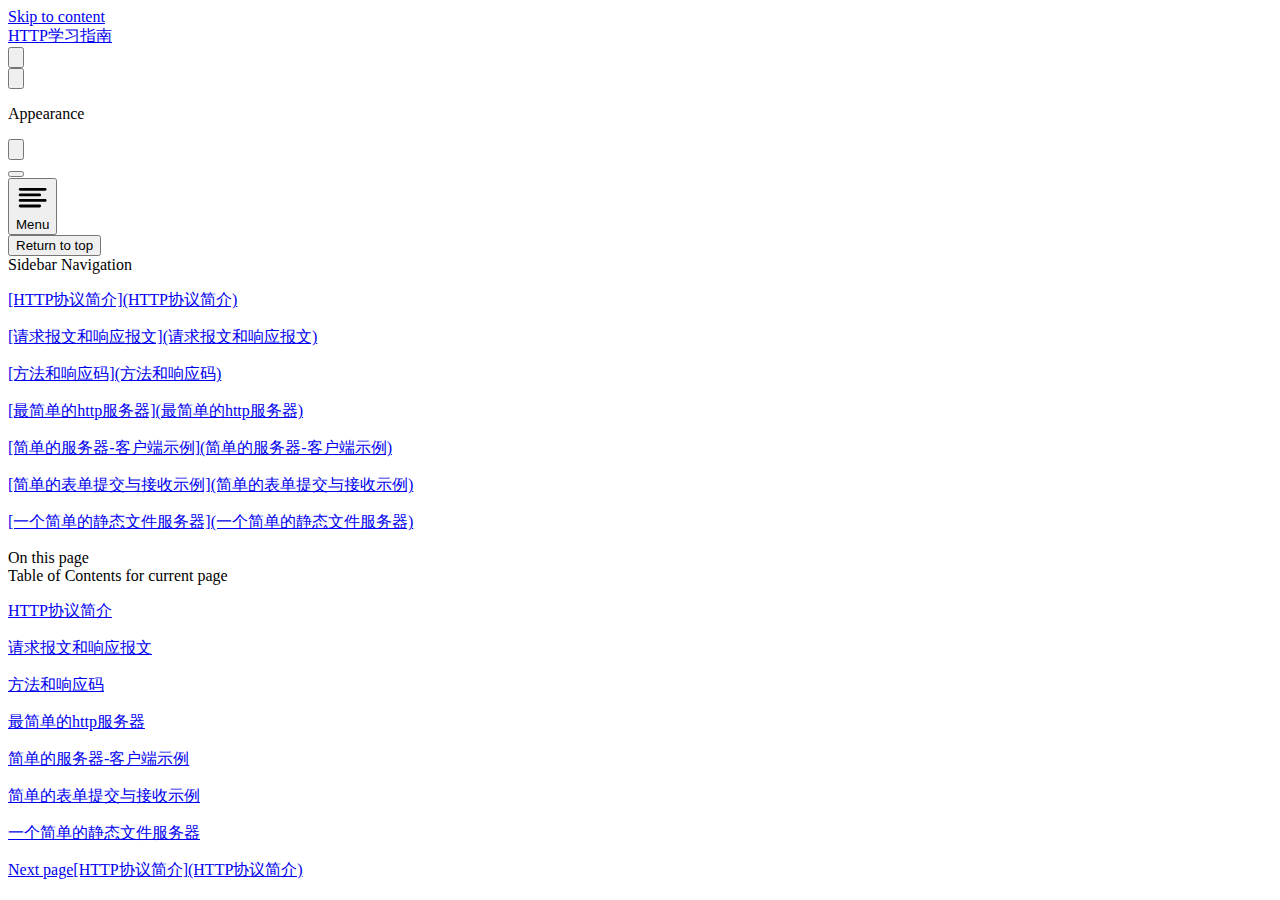
==== index.html @ 5ba081e0 "a" ====
<!DOCTYPE html>
<html lang="en-US" dir="ltr">
  <head>
    <meta charset="utf-8">
    <meta name="viewport" content="width=device-width,initial-scale=1">
    <title>HTTP学习指南 | HTTP学习指南</title>
    <meta name="description" content="A VitePress site">
    <link rel="preload stylesheet" href="/HTTP/assets/style.e635b165.css" as="style">
    <script type="module" src="/HTTP/assets/app.f30a6539.js"></script>
    <link rel="preload" href="/HTTP/assets/inter-roman-latin.2ed14f66.woff2" as="font" type="font/woff2" crossorigin="">
  <link rel="modulepreload" href="/HTTP/assets/chunks/framework.efd27913.js">
  <link rel="modulepreload" href="/HTTP/assets/chunks/theme.ed88ab7f.js">
  <link rel="modulepreload" href="/HTTP/assets/index.md.7bf1338c.lean.js">
  <script id="check-dark-light">(()=>{const e=localStorage.getItem("vitepress-theme-appearance")||"",a=window.matchMedia("(prefers-color-scheme: dark)").matches;(!e||e==="auto"?a:e==="dark")&&document.documentElement.classList.add("dark")})();</script>
  </head>
  <body>
    <div id="app"><div class="Layout" data-v-d73dbb24><!--[--><!--]--><!--[--><span tabindex="-1" data-v-29003b3e></span><a href="#VPContent" class="VPSkipLink visually-hidden" data-v-29003b3e> Skip to content </a><!--]--><!----><header class="VPNav" data-v-d73dbb24 data-v-9394ba29><div class="VPNavBar has-sidebar" data-v-9394ba29 data-v-a78307b1><div class="container" data-v-a78307b1><div class="title" data-v-a78307b1><div class="VPNavBarTitle has-sidebar" data-v-a78307b1 data-v-98e2f454><a class="title" href="/HTTP/" data-v-98e2f454><!--[--><!--]--><!----><!--[-->HTTP学习指南<!--]--><!--[--><!--]--></a></div></div><div class="content" data-v-a78307b1><div class="curtain" data-v-a78307b1></div><div class="content-body" data-v-a78307b1><!--[--><!--]--><div class="VPNavBarSearch search" style="--vp-meta-key:&#39;Meta&#39;;" data-v-a78307b1><!----></div><!----><!----><div class="VPNavBarAppearance appearance" data-v-a78307b1 data-v-ea946d03><button class="VPSwitch VPSwitchAppearance" type="button" role="switch" title="toggle dark mode" aria-checked="false" data-v-ea946d03 data-v-d87ac6be data-v-cc68e52b><span class="check" data-v-cc68e52b><span class="icon" data-v-cc68e52b><!--[--><svg xmlns="http://www.w3.org/2000/svg" aria-hidden="true" focusable="false" viewbox="0 0 24 24" class="sun" data-v-d87ac6be><path d="M12,18c-3.3,0-6-2.7-6-6s2.7-6,6-6s6,2.7,6,6S15.3,18,12,18zM12,8c-2.2,0-4,1.8-4,4c0,2.2,1.8,4,4,4c2.2,0,4-1.8,4-4C16,9.8,14.2,8,12,8z"></path><path d="M12,4c-0.6,0-1-0.4-1-1V1c0-0.6,0.4-1,1-1s1,0.4,1,1v2C13,3.6,12.6,4,12,4z"></path><path d="M12,24c-0.6,0-1-0.4-1-1v-2c0-0.6,0.4-1,1-1s1,0.4,1,1v2C13,23.6,12.6,24,12,24z"></path><path d="M5.6,6.6c-0.3,0-0.5-0.1-0.7-0.3L3.5,4.9c-0.4-0.4-0.4-1,0-1.4s1-0.4,1.4,0l1.4,1.4c0.4,0.4,0.4,1,0,1.4C6.2,6.5,5.9,6.6,5.6,6.6z"></path><path d="M19.8,20.8c-0.3,0-0.5-0.1-0.7-0.3l-1.4-1.4c-0.4-0.4-0.4-1,0-1.4s1-0.4,1.4,0l1.4,1.4c0.4,0.4,0.4,1,0,1.4C20.3,20.7,20,20.8,19.8,20.8z"></path><path d="M3,13H1c-0.6,0-1-0.4-1-1s0.4-1,1-1h2c0.6,0,1,0.4,1,1S3.6,13,3,13z"></path><path d="M23,13h-2c-0.6,0-1-0.4-1-1s0.4-1,1-1h2c0.6,0,1,0.4,1,1S23.6,13,23,13z"></path><path d="M4.2,20.8c-0.3,0-0.5-0.1-0.7-0.3c-0.4-0.4-0.4-1,0-1.4l1.4-1.4c0.4-0.4,1-0.4,1.4,0s0.4,1,0,1.4l-1.4,1.4C4.7,20.7,4.5,20.8,4.2,20.8z"></path><path d="M18.4,6.6c-0.3,0-0.5-0.1-0.7-0.3c-0.4-0.4-0.4-1,0-1.4l1.4-1.4c0.4-0.4,1-0.4,1.4,0s0.4,1,0,1.4l-1.4,1.4C18.9,6.5,18.6,6.6,18.4,6.6z"></path></svg><svg xmlns="http://www.w3.org/2000/svg" aria-hidden="true" focusable="false" viewbox="0 0 24 24" class="moon" data-v-d87ac6be><path d="M12.1,22c-0.3,0-0.6,0-0.9,0c-5.5-0.5-9.5-5.4-9-10.9c0.4-4.8,4.2-8.6,9-9c0.4,0,0.8,0.2,1,0.5c0.2,0.3,0.2,0.8-0.1,1.1c-2,2.7-1.4,6.4,1.3,8.4c2.1,1.6,5,1.6,7.1,0c0.3-0.2,0.7-0.3,1.1-0.1c0.3,0.2,0.5,0.6,0.5,1c-0.2,2.7-1.5,5.1-3.6,6.8C16.6,21.2,14.4,22,12.1,22zM9.3,4.4c-2.9,1-5,3.6-5.2,6.8c-0.4,4.4,2.8,8.3,7.2,8.7c2.1,0.2,4.2-0.4,5.8-1.8c1.1-0.9,1.9-2.1,2.4-3.4c-2.5,0.9-5.3,0.5-7.5-1.1C9.2,11.4,8.1,7.7,9.3,4.4z"></path></svg><!--]--></span></span></button></div><!----><div class="VPFlyout VPNavBarExtra extra" data-v-a78307b1 data-v-4501e5f9 data-v-9ece20d5><button type="button" class="button" aria-haspopup="true" aria-expanded="false" aria-label="extra navigation" data-v-9ece20d5><svg xmlns="http://www.w3.org/2000/svg" aria-hidden="true" focusable="false" viewbox="0 0 24 24" class="icon" data-v-9ece20d5><circle cx="12" cy="12" r="2"></circle><circle cx="19" cy="12" r="2"></circle><circle cx="5" cy="12" r="2"></circle></svg></button><div class="menu" data-v-9ece20d5><div class="VPMenu" data-v-9ece20d5 data-v-023d9166><!----><!--[--><!--[--><!----><div class="group" data-v-4501e5f9><div class="item appearance" data-v-4501e5f9><p class="label" data-v-4501e5f9>Appearance</p><div class="appearance-action" data-v-4501e5f9><button class="VPSwitch VPSwitchAppearance" type="button" role="switch" title="toggle dark mode" aria-checked="false" data-v-4501e5f9 data-v-d87ac6be data-v-cc68e52b><span class="check" data-v-cc68e52b><span class="icon" data-v-cc68e52b><!--[--><svg xmlns="http://www.w3.org/2000/svg" aria-hidden="true" focusable="false" viewbox="0 0 24 24" class="sun" data-v-d87ac6be><path d="M12,18c-3.3,0-6-2.7-6-6s2.7-6,6-6s6,2.7,6,6S15.3,18,12,18zM12,8c-2.2,0-4,1.8-4,4c0,2.2,1.8,4,4,4c2.2,0,4-1.8,4-4C16,9.8,14.2,8,12,8z"></path><path d="M12,4c-0.6,0-1-0.4-1-1V1c0-0.6,0.4-1,1-1s1,0.4,1,1v2C13,3.6,12.6,4,12,4z"></path><path d="M12,24c-0.6,0-1-0.4-1-1v-2c0-0.6,0.4-1,1-1s1,0.4,1,1v2C13,23.6,12.6,24,12,24z"></path><path d="M5.6,6.6c-0.3,0-0.5-0.1-0.7-0.3L3.5,4.9c-0.4-0.4-0.4-1,0-1.4s1-0.4,1.4,0l1.4,1.4c0.4,0.4,0.4,1,0,1.4C6.2,6.5,5.9,6.6,5.6,6.6z"></path><path d="M19.8,20.8c-0.3,0-0.5-0.1-0.7-0.3l-1.4-1.4c-0.4-0.4-0.4-1,0-1.4s1-0.4,1.4,0l1.4,1.4c0.4,0.4,0.4,1,0,1.4C20.3,20.7,20,20.8,19.8,20.8z"></path><path d="M3,13H1c-0.6,0-1-0.4-1-1s0.4-1,1-1h2c0.6,0,1,0.4,1,1S3.6,13,3,13z"></path><path d="M23,13h-2c-0.6,0-1-0.4-1-1s0.4-1,1-1h2c0.6,0,1,0.4,1,1S23.6,13,23,13z"></path><path d="M4.2,20.8c-0.3,0-0.5-0.1-0.7-0.3c-0.4-0.4-0.4-1,0-1.4l1.4-1.4c0.4-0.4,1-0.4,1.4,0s0.4,1,0,1.4l-1.4,1.4C4.7,20.7,4.5,20.8,4.2,20.8z"></path><path d="M18.4,6.6c-0.3,0-0.5-0.1-0.7-0.3c-0.4-0.4-0.4-1,0-1.4l1.4-1.4c0.4-0.4,1-0.4,1.4,0s0.4,1,0,1.4l-1.4,1.4C18.9,6.5,18.6,6.6,18.4,6.6z"></path></svg><svg xmlns="http://www.w3.org/2000/svg" aria-hidden="true" focusable="false" viewbox="0 0 24 24" class="moon" data-v-d87ac6be><path d="M12.1,22c-0.3,0-0.6,0-0.9,0c-5.5-0.5-9.5-5.4-9-10.9c0.4-4.8,4.2-8.6,9-9c0.4,0,0.8,0.2,1,0.5c0.2,0.3,0.2,0.8-0.1,1.1c-2,2.7-1.4,6.4,1.3,8.4c2.1,1.6,5,1.6,7.1,0c0.3-0.2,0.7-0.3,1.1-0.1c0.3,0.2,0.5,0.6,0.5,1c-0.2,2.7-1.5,5.1-3.6,6.8C16.6,21.2,14.4,22,12.1,22zM9.3,4.4c-2.9,1-5,3.6-5.2,6.8c-0.4,4.4,2.8,8.3,7.2,8.7c2.1,0.2,4.2-0.4,5.8-1.8c1.1-0.9,1.9-2.1,2.4-3.4c-2.5,0.9-5.3,0.5-7.5-1.1C9.2,11.4,8.1,7.7,9.3,4.4z"></path></svg><!--]--></span></span></button></div></div></div><!----><!--]--><!--]--></div></div></div><!--[--><!--]--><button type="button" class="VPNavBarHamburger hamburger" aria-label="mobile navigation" aria-expanded="false" aria-controls="VPNavScreen" data-v-a78307b1 data-v-bcdd4436><span class="container" data-v-bcdd4436><span class="top" data-v-bcdd4436></span><span class="middle" data-v-bcdd4436></span><span class="bottom" data-v-bcdd4436></span></span></button></div></div></div></div><!----></header><div class="VPLocalNav" data-v-d73dbb24 data-v-ee2fedae><button class="menu" aria-expanded="false" aria-controls="VPSidebarNav" data-v-ee2fedae><svg xmlns="http://www.w3.org/2000/svg" aria-hidden="true" focusable="false" viewbox="0 0 24 24" class="menu-icon" data-v-ee2fedae><path d="M17,11H3c-0.6,0-1-0.4-1-1s0.4-1,1-1h14c0.6,0,1,0.4,1,1S17.6,11,17,11z"></path><path d="M21,7H3C2.4,7,2,6.6,2,6s0.4-1,1-1h18c0.6,0,1,0.4,1,1S21.6,7,21,7z"></path><path d="M21,15H3c-0.6,0-1-0.4-1-1s0.4-1,1-1h18c0.6,0,1,0.4,1,1S21.6,15,21,15z"></path><path d="M17,19H3c-0.6,0-1-0.4-1-1s0.4-1,1-1h14c0.6,0,1,0.4,1,1S17.6,19,17,19z"></path></svg><span class="menu-text" data-v-ee2fedae>Menu</span></button><div class="VPLocalNavOutlineDropdown" style="--vp-vh:0px;" data-v-ee2fedae data-v-1410f193><button data-v-1410f193>Return to top</button><!----></div></div><aside class="VPSidebar" data-v-d73dbb24 data-v-5eb3d925><div class="curtain" data-v-5eb3d925></div><nav class="nav" id="VPSidebarNav" aria-labelledby="sidebar-aria-label" tabindex="-1" data-v-5eb3d925><span class="visually-hidden" id="sidebar-aria-label" data-v-5eb3d925> Sidebar Navigation </span><!--[--><!--]--><!--[--><div class="group" data-v-5eb3d925><section class="VPSidebarItem level-0 has-active" data-v-5eb3d925 data-v-29d1b2fe><!----><div class="items" data-v-29d1b2fe><!--[--><div class="VPSidebarItem level-1 is-link" data-v-29d1b2fe data-v-29d1b2fe><div class="item" data-v-29d1b2fe><div class="indicator" data-v-29d1b2fe></div><a class="VPLink link link" href="/HTTP/[HTTP%E5%8D%8F%E8%AE%AE%E7%AE%80%E4%BB%8B](HTTP%E5%8D%8F%E8%AE%AE%E7%AE%80%E4%BB%8B).html" data-v-29d1b2fe data-v-d92b1c7d><!--[--><p class="text" data-v-29d1b2fe>[HTTP协议简介](HTTP协议简介)</p><!--]--><!----></a><!----></div><!----></div><div class="VPSidebarItem level-1 is-link is-active has-active" data-v-29d1b2fe data-v-29d1b2fe><!----><!----></div><div class="VPSidebarItem level-1 is-link" data-v-29d1b2fe data-v-29d1b2fe><div class="item" data-v-29d1b2fe><div class="indicator" data-v-29d1b2fe></div><a class="VPLink link link" href="/HTTP/[%E8%AF%B7%E6%B1%82%E6%8A%A5%E6%96%87%E5%92%8C%E5%93%8D%E5%BA%94%E6%8A%A5%E6%96%87](%E8%AF%B7%E6%B1%82%E6%8A%A5%E6%96%87%E5%92%8C%E5%93%8D%E5%BA%94%E6%8A%A5%E6%96%87).html" data-v-29d1b2fe data-v-d92b1c7d><!--[--><p class="text" data-v-29d1b2fe>[请求报文和响应报文](请求报文和响应报文)</p><!--]--><!----></a><!----></div><!----></div><div class="VPSidebarItem level-1 is-link is-active has-active" data-v-29d1b2fe data-v-29d1b2fe><!----><!----></div><div class="VPSidebarItem level-1 is-link" data-v-29d1b2fe data-v-29d1b2fe><div class="item" data-v-29d1b2fe><div class="indicator" data-v-29d1b2fe></div><a class="VPLink link link" href="/HTTP/[%E6%96%B9%E6%B3%95%E5%92%8C%E5%93%8D%E5%BA%94%E7%A0%81](%E6%96%B9%E6%B3%95%E5%92%8C%E5%93%8D%E5%BA%94%E7%A0%81).html" data-v-29d1b2fe data-v-d92b1c7d><!--[--><p class="text" data-v-29d1b2fe>[方法和响应码](方法和响应码)</p><!--]--><!----></a><!----></div><!----></div><div class="VPSidebarItem level-1 is-link is-active has-active" data-v-29d1b2fe data-v-29d1b2fe><!----><!----></div><div class="VPSidebarItem level-1 is-link" data-v-29d1b2fe data-v-29d1b2fe><div class="item" data-v-29d1b2fe><div class="indicator" data-v-29d1b2fe></div><a class="VPLink link link" href="/HTTP/[%E6%9C%80%E7%AE%80%E5%8D%95%E7%9A%84http%E6%9C%8D%E5%8A%A1%E5%99%A8](%E6%9C%80%E7%AE%80%E5%8D%95%E7%9A%84http%E6%9C%8D%E5%8A%A1%E5%99%A8).html" data-v-29d1b2fe data-v-d92b1c7d><!--[--><p class="text" data-v-29d1b2fe>[最简单的http服务器](最简单的http服务器)</p><!--]--><!----></a><!----></div><!----></div><div class="VPSidebarItem level-1 is-link is-active has-active" data-v-29d1b2fe data-v-29d1b2fe><!----><!----></div><div class="VPSidebarItem level-1 is-link" data-v-29d1b2fe data-v-29d1b2fe><div class="item" data-v-29d1b2fe><div class="indicator" data-v-29d1b2fe></div><a class="VPLink link link" href="/HTTP/[%E7%AE%80%E5%8D%95%E7%9A%84%E6%9C%8D%E5%8A%A1%E5%99%A8-%E5%AE%A2%E6%88%B7%E7%AB%AF%E7%A4%BA%E4%BE%8B](%E7%AE%80%E5%8D%95%E7%9A%84%E6%9C%8D%E5%8A%A1%E5%99%A8-%E5%AE%A2%E6%88%B7%E7%AB%AF%E7%A4%BA%E4%BE%8B).html" data-v-29d1b2fe data-v-d92b1c7d><!--[--><p class="text" data-v-29d1b2fe>[简单的服务器-客户端示例](简单的服务器-客户端示例)</p><!--]--><!----></a><!----></div><!----></div><div class="VPSidebarItem level-1 is-link is-active has-active" data-v-29d1b2fe data-v-29d1b2fe><!----><!----></div><div class="VPSidebarItem level-1 is-link" data-v-29d1b2fe data-v-29d1b2fe><div class="item" data-v-29d1b2fe><div class="indicator" data-v-29d1b2fe></div><a class="VPLink link link" href="/HTTP/[%E7%AE%80%E5%8D%95%E7%9A%84%E8%A1%A8%E5%8D%95%E6%8F%90%E4%BA%A4%E4%B8%8E%E6%8E%A5%E6%94%B6%E7%A4%BA%E4%BE%8B](%E7%AE%80%E5%8D%95%E7%9A%84%E8%A1%A8%E5%8D%95%E6%8F%90%E4%BA%A4%E4%B8%8E%E6%8E%A5%E6%94%B6%E7%A4%BA%E4%BE%8B).html" data-v-29d1b2fe data-v-d92b1c7d><!--[--><p class="text" data-v-29d1b2fe>[简单的表单提交与接收示例](简单的表单提交与接收示例)</p><!--]--><!----></a><!----></div><!----></div><div class="VPSidebarItem level-1 is-link is-active has-active" data-v-29d1b2fe data-v-29d1b2fe><!----><!----></div><div class="VPSidebarItem level-1 is-link" data-v-29d1b2fe data-v-29d1b2fe><div class="item" data-v-29d1b2fe><div class="indicator" data-v-29d1b2fe></div><a class="VPLink link link" href="/HTTP/[%E4%B8%80%E4%B8%AA%E7%AE%80%E5%8D%95%E7%9A%84%E9%9D%99%E6%80%81%E6%96%87%E4%BB%B6%E6%9C%8D%E5%8A%A1%E5%99%A8](%E4%B8%80%E4%B8%AA%E7%AE%80%E5%8D%95%E7%9A%84%E9%9D%99%E6%80%81%E6%96%87%E4%BB%B6%E6%9C%8D%E5%8A%A1%E5%99%A8).html" data-v-29d1b2fe data-v-d92b1c7d><!--[--><p class="text" data-v-29d1b2fe>[一个简单的静态文件服务器](一个简单的静态文件服务器)</p><!--]--><!----></a><!----></div><!----></div><!--]--></div></section></div><!--]--><!--[--><!--]--></nav></aside><div class="VPContent has-sidebar" id="VPContent" data-v-d73dbb24 data-v-8b2d9d5a><div class="VPDoc has-sidebar has-aside" data-v-8b2d9d5a data-v-17cb3d47><!--[--><!--]--><div class="container" data-v-17cb3d47><div class="aside" data-v-17cb3d47><div class="aside-curtain" data-v-17cb3d47></div><div class="aside-container" data-v-17cb3d47><div class="aside-content" data-v-17cb3d47><div class="VPDocAside" data-v-17cb3d47 data-v-4f74b899><!--[--><!--]--><!--[--><!--]--><div class="VPDocAsideOutline" data-v-4f74b899 data-v-98a3f564><div class="content" data-v-98a3f564><div class="outline-marker" data-v-98a3f564></div><div class="outline-title" data-v-98a3f564>On this page</div><nav aria-labelledby="doc-outline-aria-label" data-v-98a3f564><span class="visually-hidden" id="doc-outline-aria-label" data-v-98a3f564> Table of Contents for current page </span><ul class="root" data-v-98a3f564 data-v-8985cbd3><!--[--><!--]--></ul></nav></div></div><!--[--><!--]--><div class="spacer" data-v-4f74b899></div><!--[--><!--]--><!----><!--[--><!--]--><!--[--><!--]--></div></div></div></div><div class="content" data-v-17cb3d47><div class="content-container" data-v-17cb3d47><!--[--><!--]--><!----><main class="main" data-v-17cb3d47><div style="position:relative;" class="vp-doc _HTTP_index" data-v-17cb3d47><div><p><a href="./HTTP协议简介.html">HTTP协议简介</a></p><p><a href="./请求报文和响应报文.html">请求报文和响应报文</a></p><p><a href="./方法和响应码.html">方法和响应码</a></p><p><a href="./最简单的http服务器.html">最简单的http服务器</a></p><p><a href="./简单的服务器-客户端示例.html">简单的服务器-客户端示例</a></p><p><a href="./简单的表单提交与接收示例.html">简单的表单提交与接收示例</a></p><p><a href="./一个简单的静态文件服务器.html">一个简单的静态文件服务器</a></p></div></div></main><footer class="VPDocFooter" data-v-17cb3d47 data-v-c246889c><!--[--><!--]--><!----><div class="prev-next" data-v-c246889c><div class="pager" data-v-c246889c><!----></div><div class="pager" data-v-c246889c><a class="pager-link next" href="/HTTP/[HTTP%E5%8D%8F%E8%AE%AE%E7%AE%80%E4%BB%8B](HTTP%E5%8D%8F%E8%AE%AE%E7%AE%80%E4%BB%8B).html" data-v-c246889c><span class="desc" data-v-c246889c>Next page</span><span class="title" data-v-c246889c>[HTTP协议简介](HTTP协议简介)</span></a></div></div></footer><!--[--><!--]--></div></div></div><!--[--><!--]--></div></div><!----><!--[--><!--]--></div></div>
    <script>__VP_HASH_MAP__ = JSON.parse("{\"简单的服务器-客户端示例.md\":\"bfe23033\",\"一个简单的静态文件服务器.md\":\"5ec80089\",\"简单的表单提交与接收示例.md\":\"ec613e12\",\"index.md\":\"7bf1338c\",\"最简单的http服务器.md\":\"2331befb\",\"请求报文和响应报文.md\":\"de2eb40d\",\"方法和响应码.md\":\"f2110960\",\"http协议简介.md\":\"ec4178d1\"}")
__VP_SITE_DATA__ = JSON.parse("{\"lang\":\"en-US\",\"dir\":\"ltr\",\"title\":\"HTTP学习指南\",\"description\":\"A VitePress site\",\"base\":\"/HTTP/\",\"head\":[],\"appearance\":true,\"themeConfig\":{\"sidebar\":[{\"text\":\"[HTTP协议简介](HTTP协议简介)\",\"link\":\"/[HTTP协议简介](HTTP协议简介)\"},{\"text\":\"\",\"link\":\"/\"},{\"text\":\"[请求报文和响应报文](请求报文和响应报文)\",\"link\":\"/[请求报文和响应报文](请求报文和响应报文)\"},{\"text\":\"\",\"link\":\"/\"},{\"text\":\"[方法和响应码](方法和响应码)\",\"link\":\"/[方法和响应码](方法和响应码)\"},{\"text\":\"\",\"link\":\"/\"},{\"text\":\"[最简单的http服务器](最简单的http服务器)\",\"link\":\"/[最简单的http服务器](最简单的http服务器)\"},{\"text\":\"\",\"link\":\"/\"},{\"text\":\"[简单的服务器-客户端示例](简单的服务器-客户端示例)\",\"link\":\"/[简单的服务器-客户端示例](简单的服务器-客户端示例)\"},{\"text\":\"\",\"link\":\"/\"},{\"text\":\"[简单的表单提交与接收示例](简单的表单提交与接收示例)\",\"link\":\"/[简单的表单提交与接收示例](简单的表单提交与接收示例)\"},{\"text\":\"\",\"link\":\"/\"},{\"text\":\"[一个简单的静态文件服务器](一个简单的静态文件服务器)\",\"link\":\"/[一个简单的静态文件服务器](一个简单的静态文件服务器)\"}]},\"locales\":{},\"scrollOffset\":90,\"cleanUrls\":false}")</script>
    
  </body>
</html>
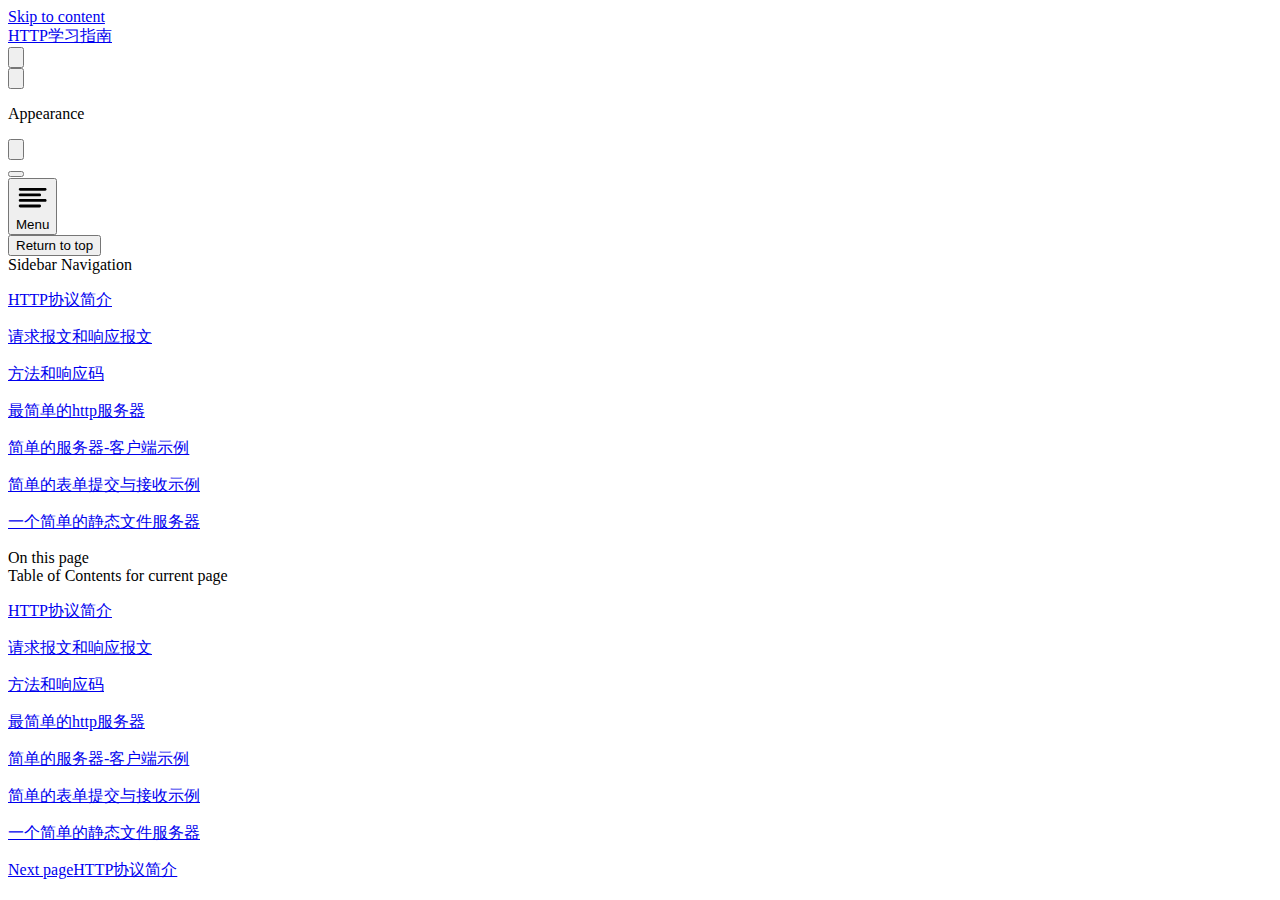
==== commit 14c26945: "a" ====
--- a/index.html
+++ b/index.html
@@ -14,9 +14,9 @@
   <script id="check-dark-light">(()=>{const e=localStorage.getItem("vitepress-theme-appearance")||"",a=window.matchMedia("(prefers-color-scheme: dark)").matches;(!e||e==="auto"?a:e==="dark")&&document.documentElement.classList.add("dark")})();</script>
   </head>
   <body>
-    <div id="app"><div class="Layout" data-v-d73dbb24><!--[--><!--]--><!--[--><span tabindex="-1" data-v-29003b3e></span><a href="#VPContent" class="VPSkipLink visually-hidden" data-v-29003b3e> Skip to content </a><!--]--><!----><header class="VPNav" data-v-d73dbb24 data-v-9394ba29><div class="VPNavBar has-sidebar" data-v-9394ba29 data-v-a78307b1><div class="container" data-v-a78307b1><div class="title" data-v-a78307b1><div class="VPNavBarTitle has-sidebar" data-v-a78307b1 data-v-98e2f454><a class="title" href="/HTTP/" data-v-98e2f454><!--[--><!--]--><!----><!--[-->HTTP学习指南<!--]--><!--[--><!--]--></a></div></div><div class="content" data-v-a78307b1><div class="curtain" data-v-a78307b1></div><div class="content-body" data-v-a78307b1><!--[--><!--]--><div class="VPNavBarSearch search" style="--vp-meta-key:&#39;Meta&#39;;" data-v-a78307b1><!----></div><!----><!----><div class="VPNavBarAppearance appearance" data-v-a78307b1 data-v-ea946d03><button class="VPSwitch VPSwitchAppearance" type="button" role="switch" title="toggle dark mode" aria-checked="false" data-v-ea946d03 data-v-d87ac6be data-v-cc68e52b><span class="check" data-v-cc68e52b><span class="icon" data-v-cc68e52b><!--[--><svg xmlns="http://www.w3.org/2000/svg" aria-hidden="true" focusable="false" viewbox="0 0 24 24" class="sun" data-v-d87ac6be><path d="M12,18c-3.3,0-6-2.7-6-6s2.7-6,6-6s6,2.7,6,6S15.3,18,12,18zM12,8c-2.2,0-4,1.8-4,4c0,2.2,1.8,4,4,4c2.2,0,4-1.8,4-4C16,9.8,14.2,8,12,8z"></path><path d="M12,4c-0.6,0-1-0.4-1-1V1c0-0.6,0.4-1,1-1s1,0.4,1,1v2C13,3.6,12.6,4,12,4z"></path><path d="M12,24c-0.6,0-1-0.4-1-1v-2c0-0.6,0.4-1,1-1s1,0.4,1,1v2C13,23.6,12.6,24,12,24z"></path><path d="M5.6,6.6c-0.3,0-0.5-0.1-0.7-0.3L3.5,4.9c-0.4-0.4-0.4-1,0-1.4s1-0.4,1.4,0l1.4,1.4c0.4,0.4,0.4,1,0,1.4C6.2,6.5,5.9,6.6,5.6,6.6z"></path><path d="M19.8,20.8c-0.3,0-0.5-0.1-0.7-0.3l-1.4-1.4c-0.4-0.4-0.4-1,0-1.4s1-0.4,1.4,0l1.4,1.4c0.4,0.4,0.4,1,0,1.4C20.3,20.7,20,20.8,19.8,20.8z"></path><path d="M3,13H1c-0.6,0-1-0.4-1-1s0.4-1,1-1h2c0.6,0,1,0.4,1,1S3.6,13,3,13z"></path><path d="M23,13h-2c-0.6,0-1-0.4-1-1s0.4-1,1-1h2c0.6,0,1,0.4,1,1S23.6,13,23,13z"></path><path d="M4.2,20.8c-0.3,0-0.5-0.1-0.7-0.3c-0.4-0.4-0.4-1,0-1.4l1.4-1.4c0.4-0.4,1-0.4,1.4,0s0.4,1,0,1.4l-1.4,1.4C4.7,20.7,4.5,20.8,4.2,20.8z"></path><path d="M18.4,6.6c-0.3,0-0.5-0.1-0.7-0.3c-0.4-0.4-0.4-1,0-1.4l1.4-1.4c0.4-0.4,1-0.4,1.4,0s0.4,1,0,1.4l-1.4,1.4C18.9,6.5,18.6,6.6,18.4,6.6z"></path></svg><svg xmlns="http://www.w3.org/2000/svg" aria-hidden="true" focusable="false" viewbox="0 0 24 24" class="moon" data-v-d87ac6be><path d="M12.1,22c-0.3,0-0.6,0-0.9,0c-5.5-0.5-9.5-5.4-9-10.9c0.4-4.8,4.2-8.6,9-9c0.4,0,0.8,0.2,1,0.5c0.2,0.3,0.2,0.8-0.1,1.1c-2,2.7-1.4,6.4,1.3,8.4c2.1,1.6,5,1.6,7.1,0c0.3-0.2,0.7-0.3,1.1-0.1c0.3,0.2,0.5,0.6,0.5,1c-0.2,2.7-1.5,5.1-3.6,6.8C16.6,21.2,14.4,22,12.1,22zM9.3,4.4c-2.9,1-5,3.6-5.2,6.8c-0.4,4.4,2.8,8.3,7.2,8.7c2.1,0.2,4.2-0.4,5.8-1.8c1.1-0.9,1.9-2.1,2.4-3.4c-2.5,0.9-5.3,0.5-7.5-1.1C9.2,11.4,8.1,7.7,9.3,4.4z"></path></svg><!--]--></span></span></button></div><!----><div class="VPFlyout VPNavBarExtra extra" data-v-a78307b1 data-v-4501e5f9 data-v-9ece20d5><button type="button" class="button" aria-haspopup="true" aria-expanded="false" aria-label="extra navigation" data-v-9ece20d5><svg xmlns="http://www.w3.org/2000/svg" aria-hidden="true" focusable="false" viewbox="0 0 24 24" class="icon" data-v-9ece20d5><circle cx="12" cy="12" r="2"></circle><circle cx="19" cy="12" r="2"></circle><circle cx="5" cy="12" r="2"></circle></svg></button><div class="menu" data-v-9ece20d5><div class="VPMenu" data-v-9ece20d5 data-v-023d9166><!----><!--[--><!--[--><!----><div class="group" data-v-4501e5f9><div class="item appearance" data-v-4501e5f9><p class="label" data-v-4501e5f9>Appearance</p><div class="appearance-action" data-v-4501e5f9><button class="VPSwitch VPSwitchAppearance" type="button" role="switch" title="toggle dark mode" aria-checked="false" data-v-4501e5f9 data-v-d87ac6be data-v-cc68e52b><span class="check" data-v-cc68e52b><span class="icon" data-v-cc68e52b><!--[--><svg xmlns="http://www.w3.org/2000/svg" aria-hidden="true" focusable="false" viewbox="0 0 24 24" class="sun" data-v-d87ac6be><path d="M12,18c-3.3,0-6-2.7-6-6s2.7-6,6-6s6,2.7,6,6S15.3,18,12,18zM12,8c-2.2,0-4,1.8-4,4c0,2.2,1.8,4,4,4c2.2,0,4-1.8,4-4C16,9.8,14.2,8,12,8z"></path><path d="M12,4c-0.6,0-1-0.4-1-1V1c0-0.6,0.4-1,1-1s1,0.4,1,1v2C13,3.6,12.6,4,12,4z"></path><path d="M12,24c-0.6,0-1-0.4-1-1v-2c0-0.6,0.4-1,1-1s1,0.4,1,1v2C13,23.6,12.6,24,12,24z"></path><path d="M5.6,6.6c-0.3,0-0.5-0.1-0.7-0.3L3.5,4.9c-0.4-0.4-0.4-1,0-1.4s1-0.4,1.4,0l1.4,1.4c0.4,0.4,0.4,1,0,1.4C6.2,6.5,5.9,6.6,5.6,6.6z"></path><path d="M19.8,20.8c-0.3,0-0.5-0.1-0.7-0.3l-1.4-1.4c-0.4-0.4-0.4-1,0-1.4s1-0.4,1.4,0l1.4,1.4c0.4,0.4,0.4,1,0,1.4C20.3,20.7,20,20.8,19.8,20.8z"></path><path d="M3,13H1c-0.6,0-1-0.4-1-1s0.4-1,1-1h2c0.6,0,1,0.4,1,1S3.6,13,3,13z"></path><path d="M23,13h-2c-0.6,0-1-0.4-1-1s0.4-1,1-1h2c0.6,0,1,0.4,1,1S23.6,13,23,13z"></path><path d="M4.2,20.8c-0.3,0-0.5-0.1-0.7-0.3c-0.4-0.4-0.4-1,0-1.4l1.4-1.4c0.4-0.4,1-0.4,1.4,0s0.4,1,0,1.4l-1.4,1.4C4.7,20.7,4.5,20.8,4.2,20.8z"></path><path d="M18.4,6.6c-0.3,0-0.5-0.1-0.7-0.3c-0.4-0.4-0.4-1,0-1.4l1.4-1.4c0.4-0.4,1-0.4,1.4,0s0.4,1,0,1.4l-1.4,1.4C18.9,6.5,18.6,6.6,18.4,6.6z"></path></svg><svg xmlns="http://www.w3.org/2000/svg" aria-hidden="true" focusable="false" viewbox="0 0 24 24" class="moon" data-v-d87ac6be><path d="M12.1,22c-0.3,0-0.6,0-0.9,0c-5.5-0.5-9.5-5.4-9-10.9c0.4-4.8,4.2-8.6,9-9c0.4,0,0.8,0.2,1,0.5c0.2,0.3,0.2,0.8-0.1,1.1c-2,2.7-1.4,6.4,1.3,8.4c2.1,1.6,5,1.6,7.1,0c0.3-0.2,0.7-0.3,1.1-0.1c0.3,0.2,0.5,0.6,0.5,1c-0.2,2.7-1.5,5.1-3.6,6.8C16.6,21.2,14.4,22,12.1,22zM9.3,4.4c-2.9,1-5,3.6-5.2,6.8c-0.4,4.4,2.8,8.3,7.2,8.7c2.1,0.2,4.2-0.4,5.8-1.8c1.1-0.9,1.9-2.1,2.4-3.4c-2.5,0.9-5.3,0.5-7.5-1.1C9.2,11.4,8.1,7.7,9.3,4.4z"></path></svg><!--]--></span></span></button></div></div></div><!----><!--]--><!--]--></div></div></div><!--[--><!--]--><button type="button" class="VPNavBarHamburger hamburger" aria-label="mobile navigation" aria-expanded="false" aria-controls="VPNavScreen" data-v-a78307b1 data-v-bcdd4436><span class="container" data-v-bcdd4436><span class="top" data-v-bcdd4436></span><span class="middle" data-v-bcdd4436></span><span class="bottom" data-v-bcdd4436></span></span></button></div></div></div></div><!----></header><div class="VPLocalNav" data-v-d73dbb24 data-v-ee2fedae><button class="menu" aria-expanded="false" aria-controls="VPSidebarNav" data-v-ee2fedae><svg xmlns="http://www.w3.org/2000/svg" aria-hidden="true" focusable="false" viewbox="0 0 24 24" class="menu-icon" data-v-ee2fedae><path d="M17,11H3c-0.6,0-1-0.4-1-1s0.4-1,1-1h14c0.6,0,1,0.4,1,1S17.6,11,17,11z"></path><path d="M21,7H3C2.4,7,2,6.6,2,6s0.4-1,1-1h18c0.6,0,1,0.4,1,1S21.6,7,21,7z"></path><path d="M21,15H3c-0.6,0-1-0.4-1-1s0.4-1,1-1h18c0.6,0,1,0.4,1,1S21.6,15,21,15z"></path><path d="M17,19H3c-0.6,0-1-0.4-1-1s0.4-1,1-1h14c0.6,0,1,0.4,1,1S17.6,19,17,19z"></path></svg><span class="menu-text" data-v-ee2fedae>Menu</span></button><div class="VPLocalNavOutlineDropdown" style="--vp-vh:0px;" data-v-ee2fedae data-v-1410f193><button data-v-1410f193>Return to top</button><!----></div></div><aside class="VPSidebar" data-v-d73dbb24 data-v-5eb3d925><div class="curtain" data-v-5eb3d925></div><nav class="nav" id="VPSidebarNav" aria-labelledby="sidebar-aria-label" tabindex="-1" data-v-5eb3d925><span class="visually-hidden" id="sidebar-aria-label" data-v-5eb3d925> Sidebar Navigation </span><!--[--><!--]--><!--[--><div class="group" data-v-5eb3d925><section class="VPSidebarItem level-0 has-active" data-v-5eb3d925 data-v-29d1b2fe><!----><div class="items" data-v-29d1b2fe><!--[--><div class="VPSidebarItem level-1 is-link" data-v-29d1b2fe data-v-29d1b2fe><div class="item" data-v-29d1b2fe><div class="indicator" data-v-29d1b2fe></div><a class="VPLink link link" href="/HTTP/[HTTP%E5%8D%8F%E8%AE%AE%E7%AE%80%E4%BB%8B](HTTP%E5%8D%8F%E8%AE%AE%E7%AE%80%E4%BB%8B).html" data-v-29d1b2fe data-v-d92b1c7d><!--[--><p class="text" data-v-29d1b2fe>[HTTP协议简介](HTTP协议简介)</p><!--]--><!----></a><!----></div><!----></div><div class="VPSidebarItem level-1 is-link is-active has-active" data-v-29d1b2fe data-v-29d1b2fe><!----><!----></div><div class="VPSidebarItem level-1 is-link" data-v-29d1b2fe data-v-29d1b2fe><div class="item" data-v-29d1b2fe><div class="indicator" data-v-29d1b2fe></div><a class="VPLink link link" href="/HTTP/[%E8%AF%B7%E6%B1%82%E6%8A%A5%E6%96%87%E5%92%8C%E5%93%8D%E5%BA%94%E6%8A%A5%E6%96%87](%E8%AF%B7%E6%B1%82%E6%8A%A5%E6%96%87%E5%92%8C%E5%93%8D%E5%BA%94%E6%8A%A5%E6%96%87).html" data-v-29d1b2fe data-v-d92b1c7d><!--[--><p class="text" data-v-29d1b2fe>[请求报文和响应报文](请求报文和响应报文)</p><!--]--><!----></a><!----></div><!----></div><div class="VPSidebarItem level-1 is-link is-active has-active" data-v-29d1b2fe data-v-29d1b2fe><!----><!----></div><div class="VPSidebarItem level-1 is-link" data-v-29d1b2fe data-v-29d1b2fe><div class="item" data-v-29d1b2fe><div class="indicator" data-v-29d1b2fe></div><a class="VPLink link link" href="/HTTP/[%E6%96%B9%E6%B3%95%E5%92%8C%E5%93%8D%E5%BA%94%E7%A0%81](%E6%96%B9%E6%B3%95%E5%92%8C%E5%93%8D%E5%BA%94%E7%A0%81).html" data-v-29d1b2fe data-v-d92b1c7d><!--[--><p class="text" data-v-29d1b2fe>[方法和响应码](方法和响应码)</p><!--]--><!----></a><!----></div><!----></div><div class="VPSidebarItem level-1 is-link is-active has-active" data-v-29d1b2fe data-v-29d1b2fe><!----><!----></div><div class="VPSidebarItem level-1 is-link" data-v-29d1b2fe data-v-29d1b2fe><div class="item" data-v-29d1b2fe><div class="indicator" data-v-29d1b2fe></div><a class="VPLink link link" href="/HTTP/[%E6%9C%80%E7%AE%80%E5%8D%95%E7%9A%84http%E6%9C%8D%E5%8A%A1%E5%99%A8](%E6%9C%80%E7%AE%80%E5%8D%95%E7%9A%84http%E6%9C%8D%E5%8A%A1%E5%99%A8).html" data-v-29d1b2fe data-v-d92b1c7d><!--[--><p class="text" data-v-29d1b2fe>[最简单的http服务器](最简单的http服务器)</p><!--]--><!----></a><!----></div><!----></div><div class="VPSidebarItem level-1 is-link is-active has-active" data-v-29d1b2fe data-v-29d1b2fe><!----><!----></div><div class="VPSidebarItem level-1 is-link" data-v-29d1b2fe data-v-29d1b2fe><div class="item" data-v-29d1b2fe><div class="indicator" data-v-29d1b2fe></div><a class="VPLink link link" href="/HTTP/[%E7%AE%80%E5%8D%95%E7%9A%84%E6%9C%8D%E5%8A%A1%E5%99%A8-%E5%AE%A2%E6%88%B7%E7%AB%AF%E7%A4%BA%E4%BE%8B](%E7%AE%80%E5%8D%95%E7%9A%84%E6%9C%8D%E5%8A%A1%E5%99%A8-%E5%AE%A2%E6%88%B7%E7%AB%AF%E7%A4%BA%E4%BE%8B).html" data-v-29d1b2fe data-v-d92b1c7d><!--[--><p class="text" data-v-29d1b2fe>[简单的服务器-客户端示例](简单的服务器-客户端示例)</p><!--]--><!----></a><!----></div><!----></div><div class="VPSidebarItem level-1 is-link is-active has-active" data-v-29d1b2fe data-v-29d1b2fe><!----><!----></div><div class="VPSidebarItem level-1 is-link" data-v-29d1b2fe data-v-29d1b2fe><div class="item" data-v-29d1b2fe><div class="indicator" data-v-29d1b2fe></div><a class="VPLink link link" href="/HTTP/[%E7%AE%80%E5%8D%95%E7%9A%84%E8%A1%A8%E5%8D%95%E6%8F%90%E4%BA%A4%E4%B8%8E%E6%8E%A5%E6%94%B6%E7%A4%BA%E4%BE%8B](%E7%AE%80%E5%8D%95%E7%9A%84%E8%A1%A8%E5%8D%95%E6%8F%90%E4%BA%A4%E4%B8%8E%E6%8E%A5%E6%94%B6%E7%A4%BA%E4%BE%8B).html" data-v-29d1b2fe data-v-d92b1c7d><!--[--><p class="text" data-v-29d1b2fe>[简单的表单提交与接收示例](简单的表单提交与接收示例)</p><!--]--><!----></a><!----></div><!----></div><div class="VPSidebarItem level-1 is-link is-active has-active" data-v-29d1b2fe data-v-29d1b2fe><!----><!----></div><div class="VPSidebarItem level-1 is-link" data-v-29d1b2fe data-v-29d1b2fe><div class="item" data-v-29d1b2fe><div class="indicator" data-v-29d1b2fe></div><a class="VPLink link link" href="/HTTP/[%E4%B8%80%E4%B8%AA%E7%AE%80%E5%8D%95%E7%9A%84%E9%9D%99%E6%80%81%E6%96%87%E4%BB%B6%E6%9C%8D%E5%8A%A1%E5%99%A8](%E4%B8%80%E4%B8%AA%E7%AE%80%E5%8D%95%E7%9A%84%E9%9D%99%E6%80%81%E6%96%87%E4%BB%B6%E6%9C%8D%E5%8A%A1%E5%99%A8).html" data-v-29d1b2fe data-v-d92b1c7d><!--[--><p class="text" data-v-29d1b2fe>[一个简单的静态文件服务器](一个简单的静态文件服务器)</p><!--]--><!----></a><!----></div><!----></div><!--]--></div></section></div><!--]--><!--[--><!--]--></nav></aside><div class="VPContent has-sidebar" id="VPContent" data-v-d73dbb24 data-v-8b2d9d5a><div class="VPDoc has-sidebar has-aside" data-v-8b2d9d5a data-v-17cb3d47><!--[--><!--]--><div class="container" data-v-17cb3d47><div class="aside" data-v-17cb3d47><div class="aside-curtain" data-v-17cb3d47></div><div class="aside-container" data-v-17cb3d47><div class="aside-content" data-v-17cb3d47><div class="VPDocAside" data-v-17cb3d47 data-v-4f74b899><!--[--><!--]--><!--[--><!--]--><div class="VPDocAsideOutline" data-v-4f74b899 data-v-98a3f564><div class="content" data-v-98a3f564><div class="outline-marker" data-v-98a3f564></div><div class="outline-title" data-v-98a3f564>On this page</div><nav aria-labelledby="doc-outline-aria-label" data-v-98a3f564><span class="visually-hidden" id="doc-outline-aria-label" data-v-98a3f564> Table of Contents for current page </span><ul class="root" data-v-98a3f564 data-v-8985cbd3><!--[--><!--]--></ul></nav></div></div><!--[--><!--]--><div class="spacer" data-v-4f74b899></div><!--[--><!--]--><!----><!--[--><!--]--><!--[--><!--]--></div></div></div></div><div class="content" data-v-17cb3d47><div class="content-container" data-v-17cb3d47><!--[--><!--]--><!----><main class="main" data-v-17cb3d47><div style="position:relative;" class="vp-doc _HTTP_index" data-v-17cb3d47><div><p><a href="./HTTP协议简介.html">HTTP协议简介</a></p><p><a href="./请求报文和响应报文.html">请求报文和响应报文</a></p><p><a href="./方法和响应码.html">方法和响应码</a></p><p><a href="./最简单的http服务器.html">最简单的http服务器</a></p><p><a href="./简单的服务器-客户端示例.html">简单的服务器-客户端示例</a></p><p><a href="./简单的表单提交与接收示例.html">简单的表单提交与接收示例</a></p><p><a href="./一个简单的静态文件服务器.html">一个简单的静态文件服务器</a></p></div></div></main><footer class="VPDocFooter" data-v-17cb3d47 data-v-c246889c><!--[--><!--]--><!----><div class="prev-next" data-v-c246889c><div class="pager" data-v-c246889c><!----></div><div class="pager" data-v-c246889c><a class="pager-link next" href="/HTTP/[HTTP%E5%8D%8F%E8%AE%AE%E7%AE%80%E4%BB%8B](HTTP%E5%8D%8F%E8%AE%AE%E7%AE%80%E4%BB%8B).html" data-v-c246889c><span class="desc" data-v-c246889c>Next page</span><span class="title" data-v-c246889c>[HTTP协议简介](HTTP协议简介)</span></a></div></div></footer><!--[--><!--]--></div></div></div><!--[--><!--]--></div></div><!----><!--[--><!--]--></div></div>
-    <script>__VP_HASH_MAP__ = JSON.parse("{\"简单的服务器-客户端示例.md\":\"bfe23033\",\"一个简单的静态文件服务器.md\":\"5ec80089\",\"简单的表单提交与接收示例.md\":\"ec613e12\",\"index.md\":\"7bf1338c\",\"最简单的http服务器.md\":\"2331befb\",\"请求报文和响应报文.md\":\"de2eb40d\",\"方法和响应码.md\":\"f2110960\",\"http协议简介.md\":\"ec4178d1\"}")
-__VP_SITE_DATA__ = JSON.parse("{\"lang\":\"en-US\",\"dir\":\"ltr\",\"title\":\"HTTP学习指南\",\"description\":\"A VitePress site\",\"base\":\"/HTTP/\",\"head\":[],\"appearance\":true,\"themeConfig\":{\"sidebar\":[{\"text\":\"[HTTP协议简介](HTTP协议简介)\",\"link\":\"/[HTTP协议简介](HTTP协议简介)\"},{\"text\":\"\",\"link\":\"/\"},{\"text\":\"[请求报文和响应报文](请求报文和响应报文)\",\"link\":\"/[请求报文和响应报文](请求报文和响应报文)\"},{\"text\":\"\",\"link\":\"/\"},{\"text\":\"[方法和响应码](方法和响应码)\",\"link\":\"/[方法和响应码](方法和响应码)\"},{\"text\":\"\",\"link\":\"/\"},{\"text\":\"[最简单的http服务器](最简单的http服务器)\",\"link\":\"/[最简单的http服务器](最简单的http服务器)\"},{\"text\":\"\",\"link\":\"/\"},{\"text\":\"[简单的服务器-客户端示例](简单的服务器-客户端示例)\",\"link\":\"/[简单的服务器-客户端示例](简单的服务器-客户端示例)\"},{\"text\":\"\",\"link\":\"/\"},{\"text\":\"[简单的表单提交与接收示例](简单的表单提交与接收示例)\",\"link\":\"/[简单的表单提交与接收示例](简单的表单提交与接收示例)\"},{\"text\":\"\",\"link\":\"/\"},{\"text\":\"[一个简单的静态文件服务器](一个简单的静态文件服务器)\",\"link\":\"/[一个简单的静态文件服务器](一个简单的静态文件服务器)\"}]},\"locales\":{},\"scrollOffset\":90,\"cleanUrls\":false}")</script>
+    <div id="app"><div class="Layout" data-v-d73dbb24><!--[--><!--]--><!--[--><span tabindex="-1" data-v-29003b3e></span><a href="#VPContent" class="VPSkipLink visually-hidden" data-v-29003b3e> Skip to content </a><!--]--><!----><header class="VPNav" data-v-d73dbb24 data-v-9394ba29><div class="VPNavBar has-sidebar" data-v-9394ba29 data-v-a78307b1><div class="container" data-v-a78307b1><div class="title" data-v-a78307b1><div class="VPNavBarTitle has-sidebar" data-v-a78307b1 data-v-98e2f454><a class="title" href="/HTTP/" data-v-98e2f454><!--[--><!--]--><!----><!--[-->HTTP学习指南<!--]--><!--[--><!--]--></a></div></div><div class="content" data-v-a78307b1><div class="curtain" data-v-a78307b1></div><div class="content-body" data-v-a78307b1><!--[--><!--]--><div class="VPNavBarSearch search" style="--vp-meta-key:&#39;Meta&#39;;" data-v-a78307b1><!----></div><!----><!----><div class="VPNavBarAppearance appearance" data-v-a78307b1 data-v-ea946d03><button class="VPSwitch VPSwitchAppearance" type="button" role="switch" title="toggle dark mode" aria-checked="false" data-v-ea946d03 data-v-d87ac6be data-v-cc68e52b><span class="check" data-v-cc68e52b><span class="icon" data-v-cc68e52b><!--[--><svg xmlns="http://www.w3.org/2000/svg" aria-hidden="true" focusable="false" viewbox="0 0 24 24" class="sun" data-v-d87ac6be><path d="M12,18c-3.3,0-6-2.7-6-6s2.7-6,6-6s6,2.7,6,6S15.3,18,12,18zM12,8c-2.2,0-4,1.8-4,4c0,2.2,1.8,4,4,4c2.2,0,4-1.8,4-4C16,9.8,14.2,8,12,8z"></path><path d="M12,4c-0.6,0-1-0.4-1-1V1c0-0.6,0.4-1,1-1s1,0.4,1,1v2C13,3.6,12.6,4,12,4z"></path><path d="M12,24c-0.6,0-1-0.4-1-1v-2c0-0.6,0.4-1,1-1s1,0.4,1,1v2C13,23.6,12.6,24,12,24z"></path><path d="M5.6,6.6c-0.3,0-0.5-0.1-0.7-0.3L3.5,4.9c-0.4-0.4-0.4-1,0-1.4s1-0.4,1.4,0l1.4,1.4c0.4,0.4,0.4,1,0,1.4C6.2,6.5,5.9,6.6,5.6,6.6z"></path><path d="M19.8,20.8c-0.3,0-0.5-0.1-0.7-0.3l-1.4-1.4c-0.4-0.4-0.4-1,0-1.4s1-0.4,1.4,0l1.4,1.4c0.4,0.4,0.4,1,0,1.4C20.3,20.7,20,20.8,19.8,20.8z"></path><path d="M3,13H1c-0.6,0-1-0.4-1-1s0.4-1,1-1h2c0.6,0,1,0.4,1,1S3.6,13,3,13z"></path><path d="M23,13h-2c-0.6,0-1-0.4-1-1s0.4-1,1-1h2c0.6,0,1,0.4,1,1S23.6,13,23,13z"></path><path d="M4.2,20.8c-0.3,0-0.5-0.1-0.7-0.3c-0.4-0.4-0.4-1,0-1.4l1.4-1.4c0.4-0.4,1-0.4,1.4,0s0.4,1,0,1.4l-1.4,1.4C4.7,20.7,4.5,20.8,4.2,20.8z"></path><path d="M18.4,6.6c-0.3,0-0.5-0.1-0.7-0.3c-0.4-0.4-0.4-1,0-1.4l1.4-1.4c0.4-0.4,1-0.4,1.4,0s0.4,1,0,1.4l-1.4,1.4C18.9,6.5,18.6,6.6,18.4,6.6z"></path></svg><svg xmlns="http://www.w3.org/2000/svg" aria-hidden="true" focusable="false" viewbox="0 0 24 24" class="moon" data-v-d87ac6be><path d="M12.1,22c-0.3,0-0.6,0-0.9,0c-5.5-0.5-9.5-5.4-9-10.9c0.4-4.8,4.2-8.6,9-9c0.4,0,0.8,0.2,1,0.5c0.2,0.3,0.2,0.8-0.1,1.1c-2,2.7-1.4,6.4,1.3,8.4c2.1,1.6,5,1.6,7.1,0c0.3-0.2,0.7-0.3,1.1-0.1c0.3,0.2,0.5,0.6,0.5,1c-0.2,2.7-1.5,5.1-3.6,6.8C16.6,21.2,14.4,22,12.1,22zM9.3,4.4c-2.9,1-5,3.6-5.2,6.8c-0.4,4.4,2.8,8.3,7.2,8.7c2.1,0.2,4.2-0.4,5.8-1.8c1.1-0.9,1.9-2.1,2.4-3.4c-2.5,0.9-5.3,0.5-7.5-1.1C9.2,11.4,8.1,7.7,9.3,4.4z"></path></svg><!--]--></span></span></button></div><!----><div class="VPFlyout VPNavBarExtra extra" data-v-a78307b1 data-v-4501e5f9 data-v-9ece20d5><button type="button" class="button" aria-haspopup="true" aria-expanded="false" aria-label="extra navigation" data-v-9ece20d5><svg xmlns="http://www.w3.org/2000/svg" aria-hidden="true" focusable="false" viewbox="0 0 24 24" class="icon" data-v-9ece20d5><circle cx="12" cy="12" r="2"></circle><circle cx="19" cy="12" r="2"></circle><circle cx="5" cy="12" r="2"></circle></svg></button><div class="menu" data-v-9ece20d5><div class="VPMenu" data-v-9ece20d5 data-v-023d9166><!----><!--[--><!--[--><!----><div class="group" data-v-4501e5f9><div class="item appearance" data-v-4501e5f9><p class="label" data-v-4501e5f9>Appearance</p><div class="appearance-action" data-v-4501e5f9><button class="VPSwitch VPSwitchAppearance" type="button" role="switch" title="toggle dark mode" aria-checked="false" data-v-4501e5f9 data-v-d87ac6be data-v-cc68e52b><span class="check" data-v-cc68e52b><span class="icon" data-v-cc68e52b><!--[--><svg xmlns="http://www.w3.org/2000/svg" aria-hidden="true" focusable="false" viewbox="0 0 24 24" class="sun" data-v-d87ac6be><path d="M12,18c-3.3,0-6-2.7-6-6s2.7-6,6-6s6,2.7,6,6S15.3,18,12,18zM12,8c-2.2,0-4,1.8-4,4c0,2.2,1.8,4,4,4c2.2,0,4-1.8,4-4C16,9.8,14.2,8,12,8z"></path><path d="M12,4c-0.6,0-1-0.4-1-1V1c0-0.6,0.4-1,1-1s1,0.4,1,1v2C13,3.6,12.6,4,12,4z"></path><path d="M12,24c-0.6,0-1-0.4-1-1v-2c0-0.6,0.4-1,1-1s1,0.4,1,1v2C13,23.6,12.6,24,12,24z"></path><path d="M5.6,6.6c-0.3,0-0.5-0.1-0.7-0.3L3.5,4.9c-0.4-0.4-0.4-1,0-1.4s1-0.4,1.4,0l1.4,1.4c0.4,0.4,0.4,1,0,1.4C6.2,6.5,5.9,6.6,5.6,6.6z"></path><path d="M19.8,20.8c-0.3,0-0.5-0.1-0.7-0.3l-1.4-1.4c-0.4-0.4-0.4-1,0-1.4s1-0.4,1.4,0l1.4,1.4c0.4,0.4,0.4,1,0,1.4C20.3,20.7,20,20.8,19.8,20.8z"></path><path d="M3,13H1c-0.6,0-1-0.4-1-1s0.4-1,1-1h2c0.6,0,1,0.4,1,1S3.6,13,3,13z"></path><path d="M23,13h-2c-0.6,0-1-0.4-1-1s0.4-1,1-1h2c0.6,0,1,0.4,1,1S23.6,13,23,13z"></path><path d="M4.2,20.8c-0.3,0-0.5-0.1-0.7-0.3c-0.4-0.4-0.4-1,0-1.4l1.4-1.4c0.4-0.4,1-0.4,1.4,0s0.4,1,0,1.4l-1.4,1.4C4.7,20.7,4.5,20.8,4.2,20.8z"></path><path d="M18.4,6.6c-0.3,0-0.5-0.1-0.7-0.3c-0.4-0.4-0.4-1,0-1.4l1.4-1.4c0.4-0.4,1-0.4,1.4,0s0.4,1,0,1.4l-1.4,1.4C18.9,6.5,18.6,6.6,18.4,6.6z"></path></svg><svg xmlns="http://www.w3.org/2000/svg" aria-hidden="true" focusable="false" viewbox="0 0 24 24" class="moon" data-v-d87ac6be><path d="M12.1,22c-0.3,0-0.6,0-0.9,0c-5.5-0.5-9.5-5.4-9-10.9c0.4-4.8,4.2-8.6,9-9c0.4,0,0.8,0.2,1,0.5c0.2,0.3,0.2,0.8-0.1,1.1c-2,2.7-1.4,6.4,1.3,8.4c2.1,1.6,5,1.6,7.1,0c0.3-0.2,0.7-0.3,1.1-0.1c0.3,0.2,0.5,0.6,0.5,1c-0.2,2.7-1.5,5.1-3.6,6.8C16.6,21.2,14.4,22,12.1,22zM9.3,4.4c-2.9,1-5,3.6-5.2,6.8c-0.4,4.4,2.8,8.3,7.2,8.7c2.1,0.2,4.2-0.4,5.8-1.8c1.1-0.9,1.9-2.1,2.4-3.4c-2.5,0.9-5.3,0.5-7.5-1.1C9.2,11.4,8.1,7.7,9.3,4.4z"></path></svg><!--]--></span></span></button></div></div></div><!----><!--]--><!--]--></div></div></div><!--[--><!--]--><button type="button" class="VPNavBarHamburger hamburger" aria-label="mobile navigation" aria-expanded="false" aria-controls="VPNavScreen" data-v-a78307b1 data-v-bcdd4436><span class="container" data-v-bcdd4436><span class="top" data-v-bcdd4436></span><span class="middle" data-v-bcdd4436></span><span class="bottom" data-v-bcdd4436></span></span></button></div></div></div></div><!----></header><div class="VPLocalNav" data-v-d73dbb24 data-v-ee2fedae><button class="menu" aria-expanded="false" aria-controls="VPSidebarNav" data-v-ee2fedae><svg xmlns="http://www.w3.org/2000/svg" aria-hidden="true" focusable="false" viewbox="0 0 24 24" class="menu-icon" data-v-ee2fedae><path d="M17,11H3c-0.6,0-1-0.4-1-1s0.4-1,1-1h14c0.6,0,1,0.4,1,1S17.6,11,17,11z"></path><path d="M21,7H3C2.4,7,2,6.6,2,6s0.4-1,1-1h18c0.6,0,1,0.4,1,1S21.6,7,21,7z"></path><path d="M21,15H3c-0.6,0-1-0.4-1-1s0.4-1,1-1h18c0.6,0,1,0.4,1,1S21.6,15,21,15z"></path><path d="M17,19H3c-0.6,0-1-0.4-1-1s0.4-1,1-1h14c0.6,0,1,0.4,1,1S17.6,19,17,19z"></path></svg><span class="menu-text" data-v-ee2fedae>Menu</span></button><div class="VPLocalNavOutlineDropdown" style="--vp-vh:0px;" data-v-ee2fedae data-v-1410f193><button data-v-1410f193>Return to top</button><!----></div></div><aside class="VPSidebar" data-v-d73dbb24 data-v-5eb3d925><div class="curtain" data-v-5eb3d925></div><nav class="nav" id="VPSidebarNav" aria-labelledby="sidebar-aria-label" tabindex="-1" data-v-5eb3d925><span class="visually-hidden" id="sidebar-aria-label" data-v-5eb3d925> Sidebar Navigation </span><!--[--><!--]--><!--[--><div class="group" data-v-5eb3d925><section class="VPSidebarItem level-0" data-v-5eb3d925 data-v-29d1b2fe><!----><div class="items" data-v-29d1b2fe><!--[--><div class="VPSidebarItem level-1 is-link" data-v-29d1b2fe data-v-29d1b2fe><div class="item" data-v-29d1b2fe><div class="indicator" data-v-29d1b2fe></div><a class="VPLink link link" href="/HTTP/HTTP%E5%8D%8F%E8%AE%AE%E7%AE%80%E4%BB%8B.html" data-v-29d1b2fe data-v-d92b1c7d><!--[--><p class="text" data-v-29d1b2fe>HTTP协议简介</p><!--]--><!----></a><!----></div><!----></div><div class="VPSidebarItem level-1 is-link" data-v-29d1b2fe data-v-29d1b2fe><div class="item" data-v-29d1b2fe><div class="indicator" data-v-29d1b2fe></div><a class="VPLink link link" href="/HTTP/%E8%AF%B7%E6%B1%82%E6%8A%A5%E6%96%87%E5%92%8C%E5%93%8D%E5%BA%94%E6%8A%A5%E6%96%87.html" data-v-29d1b2fe data-v-d92b1c7d><!--[--><p class="text" data-v-29d1b2fe>请求报文和响应报文</p><!--]--><!----></a><!----></div><!----></div><div class="VPSidebarItem level-1 is-link" data-v-29d1b2fe data-v-29d1b2fe><div class="item" data-v-29d1b2fe><div class="indicator" data-v-29d1b2fe></div><a class="VPLink link link" href="/HTTP/%E6%96%B9%E6%B3%95%E5%92%8C%E5%93%8D%E5%BA%94%E7%A0%81.html" data-v-29d1b2fe data-v-d92b1c7d><!--[--><p class="text" data-v-29d1b2fe>方法和响应码</p><!--]--><!----></a><!----></div><!----></div><div class="VPSidebarItem level-1 is-link" data-v-29d1b2fe data-v-29d1b2fe><div class="item" data-v-29d1b2fe><div class="indicator" data-v-29d1b2fe></div><a class="VPLink link link" href="/HTTP/%E6%9C%80%E7%AE%80%E5%8D%95%E7%9A%84http%E6%9C%8D%E5%8A%A1%E5%99%A8.html" data-v-29d1b2fe data-v-d92b1c7d><!--[--><p class="text" data-v-29d1b2fe>最简单的http服务器</p><!--]--><!----></a><!----></div><!----></div><div class="VPSidebarItem level-1 is-link" data-v-29d1b2fe data-v-29d1b2fe><div class="item" data-v-29d1b2fe><div class="indicator" data-v-29d1b2fe></div><a class="VPLink link link" href="/HTTP/%E7%AE%80%E5%8D%95%E7%9A%84%E6%9C%8D%E5%8A%A1%E5%99%A8-%E5%AE%A2%E6%88%B7%E7%AB%AF%E7%A4%BA%E4%BE%8B.html" data-v-29d1b2fe data-v-d92b1c7d><!--[--><p class="text" data-v-29d1b2fe>简单的服务器-客户端示例</p><!--]--><!----></a><!----></div><!----></div><div class="VPSidebarItem level-1 is-link" data-v-29d1b2fe data-v-29d1b2fe><div class="item" data-v-29d1b2fe><div class="indicator" data-v-29d1b2fe></div><a class="VPLink link link" href="/HTTP/%E7%AE%80%E5%8D%95%E7%9A%84%E8%A1%A8%E5%8D%95%E6%8F%90%E4%BA%A4%E4%B8%8E%E6%8E%A5%E6%94%B6%E7%A4%BA%E4%BE%8B.html" data-v-29d1b2fe data-v-d92b1c7d><!--[--><p class="text" data-v-29d1b2fe>简单的表单提交与接收示例</p><!--]--><!----></a><!----></div><!----></div><div class="VPSidebarItem level-1 is-link" data-v-29d1b2fe data-v-29d1b2fe><div class="item" data-v-29d1b2fe><div class="indicator" data-v-29d1b2fe></div><a class="VPLink link link" href="/HTTP/%E4%B8%80%E4%B8%AA%E7%AE%80%E5%8D%95%E7%9A%84%E9%9D%99%E6%80%81%E6%96%87%E4%BB%B6%E6%9C%8D%E5%8A%A1%E5%99%A8.html" data-v-29d1b2fe data-v-d92b1c7d><!--[--><p class="text" data-v-29d1b2fe>一个简单的静态文件服务器</p><!--]--><!----></a><!----></div><!----></div><!--]--></div></section></div><!--]--><!--[--><!--]--></nav></aside><div class="VPContent has-sidebar" id="VPContent" data-v-d73dbb24 data-v-8b2d9d5a><div class="VPDoc has-sidebar has-aside" data-v-8b2d9d5a data-v-17cb3d47><!--[--><!--]--><div class="container" data-v-17cb3d47><div class="aside" data-v-17cb3d47><div class="aside-curtain" data-v-17cb3d47></div><div class="aside-container" data-v-17cb3d47><div class="aside-content" data-v-17cb3d47><div class="VPDocAside" data-v-17cb3d47 data-v-4f74b899><!--[--><!--]--><!--[--><!--]--><div class="VPDocAsideOutline" data-v-4f74b899 data-v-98a3f564><div class="content" data-v-98a3f564><div class="outline-marker" data-v-98a3f564></div><div class="outline-title" data-v-98a3f564>On this page</div><nav aria-labelledby="doc-outline-aria-label" data-v-98a3f564><span class="visually-hidden" id="doc-outline-aria-label" data-v-98a3f564> Table of Contents for current page </span><ul class="root" data-v-98a3f564 data-v-8985cbd3><!--[--><!--]--></ul></nav></div></div><!--[--><!--]--><div class="spacer" data-v-4f74b899></div><!--[--><!--]--><!----><!--[--><!--]--><!--[--><!--]--></div></div></div></div><div class="content" data-v-17cb3d47><div class="content-container" data-v-17cb3d47><!--[--><!--]--><!----><main class="main" data-v-17cb3d47><div style="position:relative;" class="vp-doc _HTTP_index" data-v-17cb3d47><div><p><a href="./HTTP协议简介.html">HTTP协议简介</a></p><p><a href="./请求报文和响应报文.html">请求报文和响应报文</a></p><p><a href="./方法和响应码.html">方法和响应码</a></p><p><a href="./最简单的http服务器.html">最简单的http服务器</a></p><p><a href="./简单的服务器-客户端示例.html">简单的服务器-客户端示例</a></p><p><a href="./简单的表单提交与接收示例.html">简单的表单提交与接收示例</a></p><p><a href="./一个简单的静态文件服务器.html">一个简单的静态文件服务器</a></p></div></div></main><footer class="VPDocFooter" data-v-17cb3d47 data-v-c246889c><!--[--><!--]--><!----><div class="prev-next" data-v-c246889c><div class="pager" data-v-c246889c><!----></div><div class="pager" data-v-c246889c><a class="pager-link next" href="/HTTP/HTTP%E5%8D%8F%E8%AE%AE%E7%AE%80%E4%BB%8B.html" data-v-c246889c><span class="desc" data-v-c246889c>Next page</span><span class="title" data-v-c246889c>HTTP协议简介</span></a></div></div></footer><!--[--><!--]--></div></div></div><!--[--><!--]--></div></div><!----><!--[--><!--]--></div></div>
+    <script>__VP_HASH_MAP__ = JSON.parse("{\"readme.md\":\"5f99d912\",\"index.md\":\"7bf1338c\",\"最简单的http服务器.md\":\"2331befb\",\"一个简单的静态文件服务器.md\":\"5ec80089\",\"请求报文和响应报文.md\":\"de2eb40d\",\"http协议简介.md\":\"ec4178d1\",\"简单的服务器-客户端示例.md\":\"bfe23033\",\"方法和响应码.md\":\"d83feabf\",\"简单的表单提交与接收示例.md\":\"ec613e12\"}")
+__VP_SITE_DATA__ = JSON.parse("{\"lang\":\"en-US\",\"dir\":\"ltr\",\"title\":\"HTTP学习指南\",\"description\":\"A VitePress site\",\"base\":\"/HTTP/\",\"head\":[],\"appearance\":true,\"themeConfig\":{\"sidebar\":[{\"text\":\"HTTP协议简介\",\"link\":\"/HTTP协议简介\"},{\"text\":\"请求报文和响应报文\",\"link\":\"/请求报文和响应报文\"},{\"text\":\"方法和响应码\",\"link\":\"/方法和响应码\"},{\"text\":\"最简单的http服务器\",\"link\":\"/最简单的http服务器\"},{\"text\":\"简单的服务器-客户端示例\",\"link\":\"/简单的服务器-客户端示例\"},{\"text\":\"简单的表单提交与接收示例\",\"link\":\"/简单的表单提交与接收示例\"},{\"text\":\"一个简单的静态文件服务器\",\"link\":\"/一个简单的静态文件服务器\"}]},\"locales\":{},\"scrollOffset\":90,\"cleanUrls\":false}")</script>
     
   </body>
 </html>